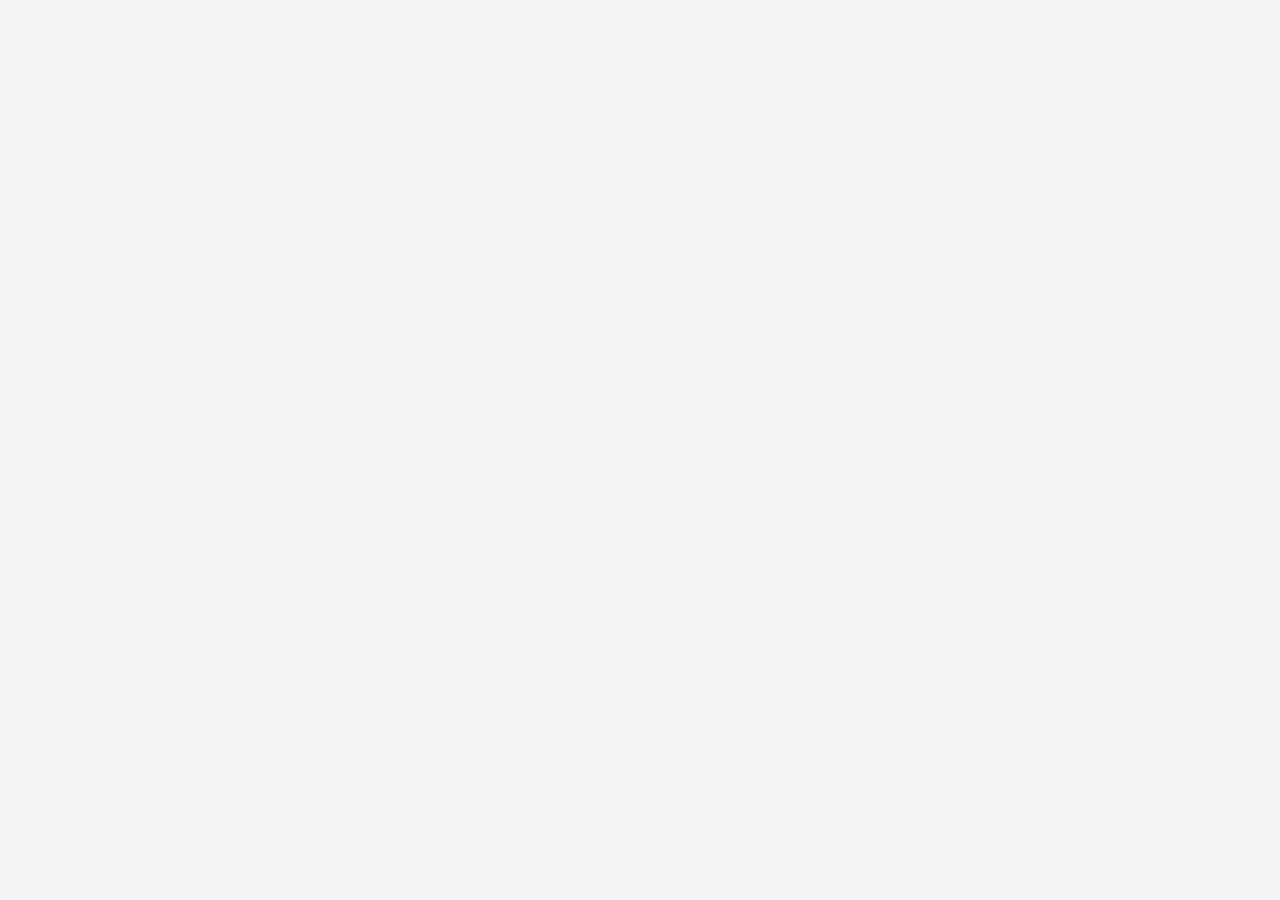
==== app/src/index.html @ 53bf3c2e "Ex info actions" ====
<!doctype html>
<html lang="en">

  <head>

    <meta charset="UTF-8" />
    <meta name="viewport" content="width=device-width, initial-scale=1.0" />

    <title>Quiz-O-Matic</title>

    <link rel="stylesheet" href="https://fonts.googleapis.com/css?family=Roboto+Condensed">
    <link rel="stylesheet" href="index.css">

    <script defer type="module" src="index.js"></script>

  </head>

  <body>

    <qcp-app></qcp-app>

  </body>

</html>
---- app/src/index.css ----
* {
    margin: 0;
    padding: 0;
}

body {
    height: 100vh;
    background-color: #f4f4f5;
    font-family: "Roboto Condensed", Verdana;
    font-size: 12px;
}

label {
    display: block;
}

qcp-app {
    height: 100%;
    display: flex;
    flex-direction: row;
    justify-content: center;
}
    qcp-app > .panel {
        overflow-y: auto;
    }

qcp-app > .separator {
    width: 6px;
    background-color: #aaa;
    cursor: ew-resize;
}
    .separator:hover {
        background-color: #fff6;
    }

qco-preview {
    display: block;
    padding: 8px 0;
}
    qco-preview > .page {
        background-color: white;
        box-shadow: rgba(0, 0, 0, 0.24) 0px 3px 8px;
        margin: 4px 8px;
        width: calc(100% - 16px);
    }

qca-ex-info .header {
    display: flex;
    flex-direction: row;
    align-items: center;
    background-color: #222;
    color: white;
    padding: 6px 12px;
}
    qca-ex-info .header .separator {
        font-weight: bold;
        margin: 0 4px;
    }
    qca-ex-info .header .space {
        flex-grow: 1;
    }
qca-ex-info .index {
    font-weight: bold;
    margin: 0 8px 0 0;
}
qca-ex-info .subject {
    font-weight: bold;
}
qca-ex-info .supportedLengths {
    margin: 0 6px;
}
qca-ex-info .supportedLevels {
    margin: 0 6px;
}
qca-ex-info .selectable {
    padding: 3px 3px;
    border-radius: 50%;
}
    qca-ex-info .selectable.selected {
        outline: 2px solid crimson;
    }
qca-ex-info > .body {
    padding: 6px 6px 8px 6px;
    background-color: white;
}
qca-ex-info .name {
    font-size: 1.4em;
}
qca-ex-info .description {
    font-size: 0.9em;
    color: #666;
    margin-bottom: 6px;
}
qca-ex-info .tags {
    display: flex;
    flex-wrap: wrap;
}
qca-ex-info .tag {
    margin-right: 3px;
    padding: 1px 3px;
    border: 1px solid #666;
    border-radius: 3px;
    font-size: 0.9em;
    color: #666;
}
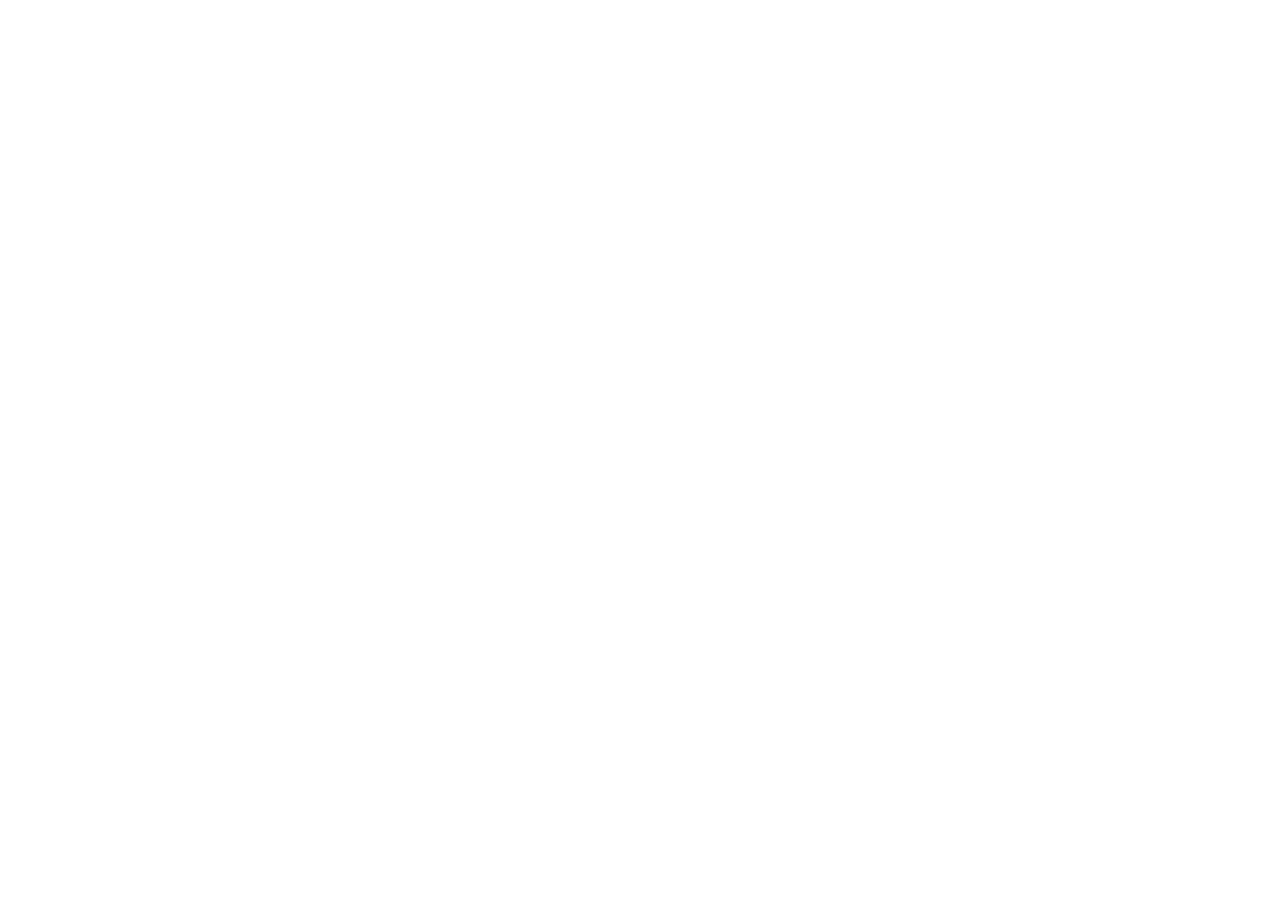
==== commit b2ad7344: "Themes and icons" ====
--- a/app/src/index.html
+++ b/app/src/index.html
@@ -8,8 +8,9 @@
 
     <title>Quiz-O-Matic</title>
 
-    <link rel="stylesheet" href="https://fonts.googleapis.com/css?family=Roboto+Condensed">
-    <link rel="stylesheet" href="index.css">
+    <link rel="stylesheet" href="index.css" />
+    <link rel="stylesheet" href="https://fonts.googleapis.com/css?family=Roboto+Condensed" />
+    <link rel="stylesheet" href="https://cdn.jsdelivr.net/gh/iconoir-icons/iconoir@main/css/iconoir.css" />
 
     <script defer type="module" src="index.js"></script>
 
--- a/app/src/index.css
+++ b/app/src/index.css
@@ -1,3 +1,35 @@
+.theme-light,
+.theme-dark .theme-inverted {
+    --qs-primary: crimson;
+    --qs-fg-strong: #09090b;
+    --qs-fg: #27272a;
+    --qs-fg-soft: #52525b;
+    --qs-bg-strong: #fafafa;
+    --qs-bg-soft: #e4e4e7;
+    --qs-b-strong: #3f3f46;
+    --qs-b-soft: #a1a1aa;
+}
+
+.theme-dark,
+.theme-light .theme-inverted {
+    --qs-primary: crimson;
+    --qs-fg-strong: #fafafa;
+    --qs-fg: #f4f4f5;
+    --qs-fg-soft: #d4d4d8;
+    --qs-bg-strong: #09090b;
+    --qs-bg-soft: #3f3f46;
+    --qs-b-strong: #d4d4d8;
+    --qs-b-soft: #52525b;
+}
+
+.theme-light,
+.theme-dark,
+.theme-inverted {
+    color: var(--qs-fg);
+    background-color: var(--qs-bg-soft);
+    border-color: var(--qs-b-soft);
+}
+
 
 * {
     margin: 0;
@@ -6,7 +38,7 @@
 
 body {
     height: 100vh;
-    background-color: #f4f4f5;
+    background-color: var(--qs-bg-soft);
     font-family: "Roboto Condensed", Verdana;
     font-size: 12px;
 }
@@ -27,11 +59,11 @@
 
 qcp-app > .separator {
     width: 6px;
-    background-color: #aaa;
+    background-color: var(--qs-b-soft);
     cursor: ew-resize;
 }
     .separator:hover {
-        background-color: #fff6;
+        background-color: var(--qs-b-strong);
     }
 
 qco-preview {
@@ -49,8 +81,6 @@
     display: flex;
     flex-direction: row;
     align-items: center;
-    background-color: #222;
-    color: white;
     padding: 6px 12px;
 }
     qca-ex-info .header .separator {
@@ -82,14 +112,15 @@
     }
 qca-ex-info > .body {
     padding: 6px 6px 8px 6px;
-    background-color: white;
+    background-color: var(--qs-bg-strong);
 }
 qca-ex-info .name {
     font-size: 1.4em;
+    color: var(--qs-fg-strong);
 }
 qca-ex-info .description {
     font-size: 0.9em;
-    color: #666;
+    color: var(--qs-fg-soft);
     margin-bottom: 6px;
 }
 qca-ex-info .tags {
@@ -99,8 +130,61 @@
 qca-ex-info .tag {
     margin-right: 3px;
     padding: 1px 3px;
-    border: 1px solid #666;
+    border: 1px solid var(--qs-b-soft);
     border-radius: 3px;
     font-size: 0.9em;
-    color: #666;
+    color: var(--qs-fg-soft);
 }
+
+
+
+
+
+qca-switch {
+    position: relative;
+    display: inline-block;
+    width: var(--qca-switch-width);
+    height: var(--qca-switch-height);
+}
+
+qca-switch input {
+    opacity: 0;
+    width: 0;
+    height: 0;
+}
+
+qca-switch .slider {
+    position: absolute;
+    cursor: pointer;
+    top: 0;
+    left: 0;
+    right: 0;
+    bottom: 0;
+    background-color: var(--qs-bg-strong);
+    border: 1px solid var(--qs-b-soft);
+    border-radius: 2px;
+    -webkit-transition: 0.2s;
+    transition: 0.2s;
+}
+
+qca-switch .slider .knob {
+    position: absolute;
+    content: "";
+    height: calc(100% - 4px);
+    aspect-ratio: 1;
+    top: 2px;
+    left: 2px;
+    bottom: 0;
+    display: flex;
+    align-items: center;
+    justify-content: center;
+    margin: 0;
+    -webkit-transition: 0.2s;
+    transition: 0.2s;
+    background-color: var(--qs-bg-strong);
+    border-radius: 2px;
+}
+
+qca-switch input:checked + .slider .knob {
+    transform: translateX(calc(var(--qca-switch-width) - var(--qca-switch-height)));
+}
